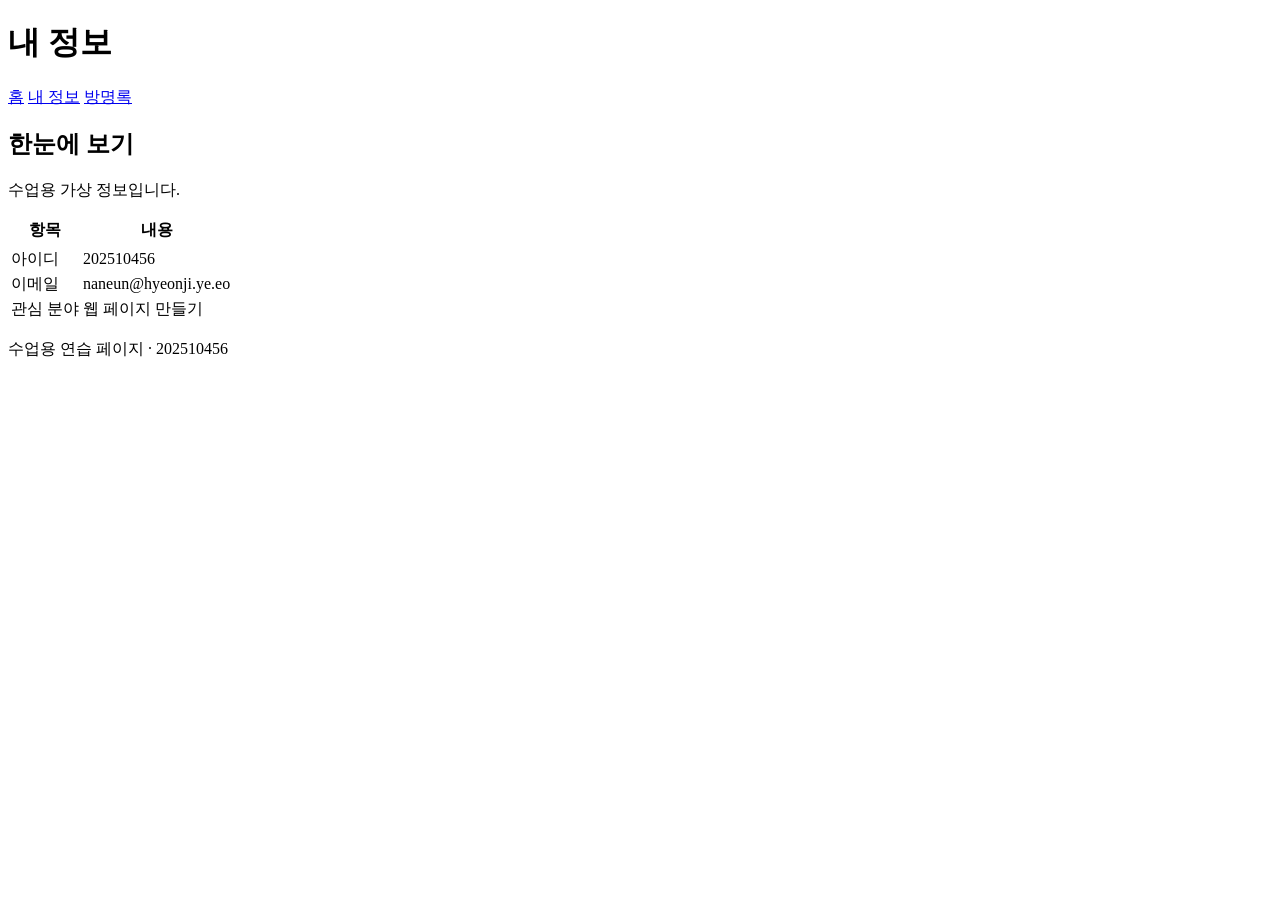
==== about.html @ 42174078 "about upload" ====
<!doctype html>
<html lang="ko">
  <head>
    <meta charset="utf-8">
    <meta name="viewport" content="width=device-width, initial-scale=1">
    <title>my-web · 내 정보</title>
  </head>
  <body>
    <header>
      <h1>내 정보</h1>
      <nav>
        <a href="index.html">홈</a>
        <a href="about.html">내 정보</a>
        <a href="guestbook.html">방명록</a>
      </nav>
    </header>
    <main>
      <h2>한눈에 보기</h2>
      <p>수업용 가상 정보입니다.</p>
      <table>
        <tr>
          <th>항목</th>
          <th>내용</th>
        </tr>
        <td></td>
        <tr>
          <td>아이디</td>
          <td>202510456</td>
        </tr>
        <tr>
          <td>이메일</td>
          <td>naneun@hyeonji.ye.eo</td>
        </tr>
        <tr>
          <td>관심 분야</td>
          <td>웹 페이지 만들기</td>
        </tr>
      </table>
    </main>
    <footer>
      <p>수업용 연습 페이지 · 202510456</p>
    </footer>
  </body>
</html>
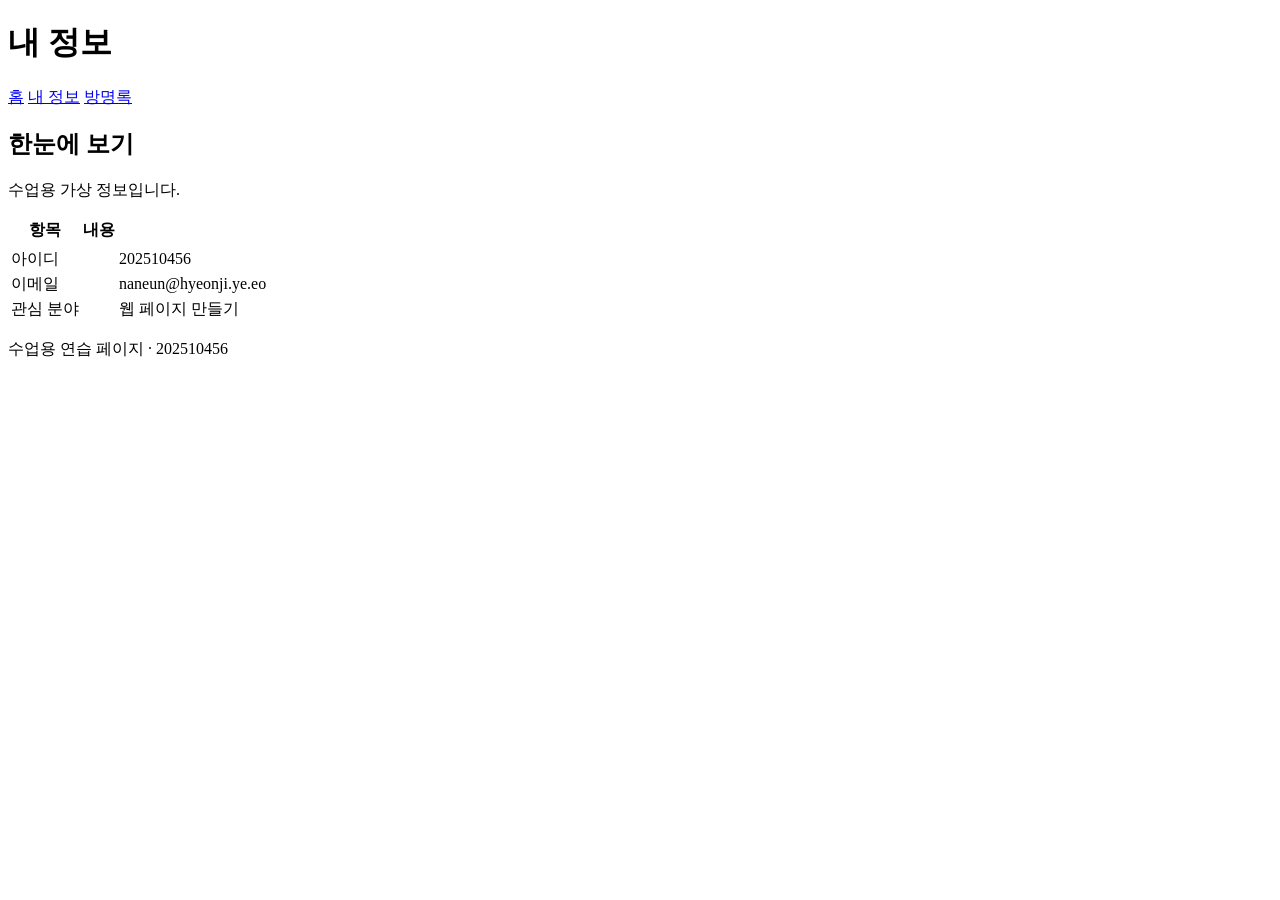
==== commit e1798fb9: "about upload" ====
--- a/about.html
+++ b/about.html
@@ -25,14 +25,17 @@
         <td></td>
         <tr>
           <td>아이디</td>
+          <td></td>
           <td>202510456</td>
         </tr>
         <tr>
           <td>이메일</td>
+          <td></td>
           <td>naneun@hyeonji.ye.eo</td>
         </tr>
         <tr>
           <td>관심 분야</td>
+          <td></td>
           <td>웹 페이지 만들기</td>
         </tr>
       </table>
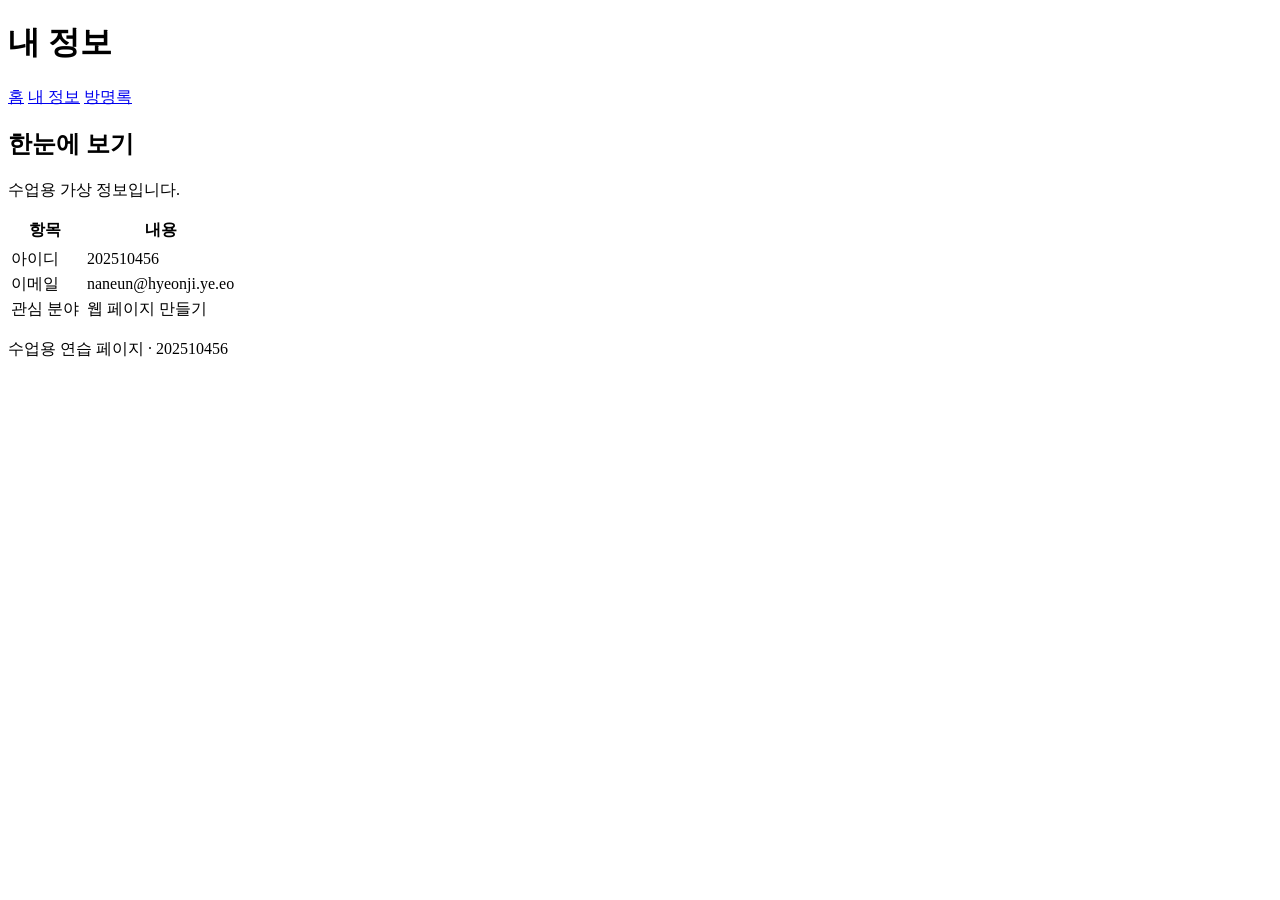
==== commit 08a89e23: "about upload" ====
--- a/about.html
+++ b/about.html
@@ -20,22 +20,23 @@
       <table>
         <tr>
           <th>항목</th>
+          <th> </th>
           <th>내용</th>
         </tr>
         <td></td>
         <tr>
           <td>아이디</td>
-          <td></td>
+          <td> </td>
           <td>202510456</td>
         </tr>
         <tr>
           <td>이메일</td>
-          <td></td>
+          <td> </td>
           <td>naneun@hyeonji.ye.eo</td>
         </tr>
         <tr>
           <td>관심 분야</td>
-          <td></td>
+          <td> </td>
           <td>웹 페이지 만들기</td>
         </tr>
       </table>
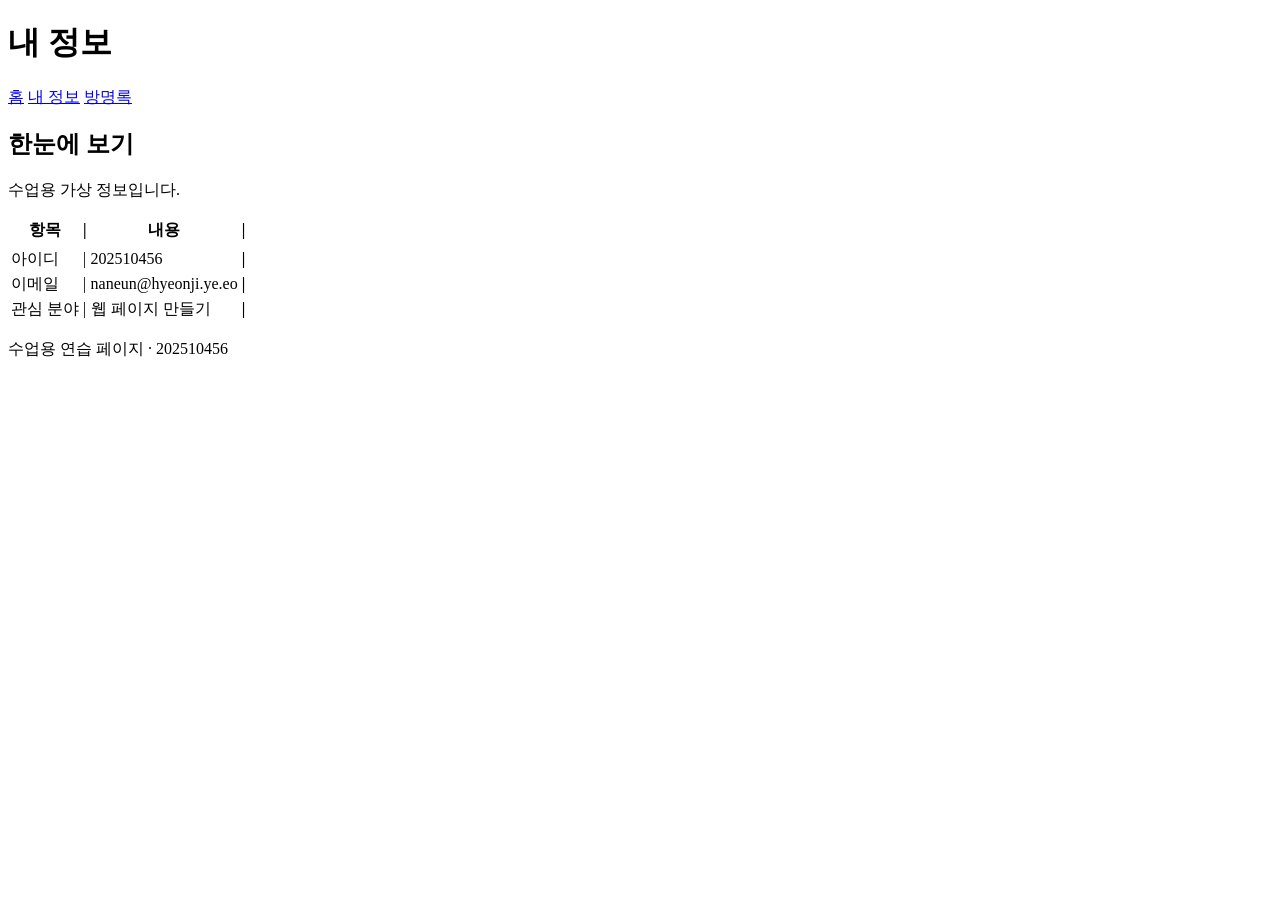
==== commit 1bcd5dc3: "about upload" ====
--- a/about.html
+++ b/about.html
@@ -4,6 +4,7 @@
     <meta charset="utf-8">
     <meta name="viewport" content="width=device-width, initial-scale=1">
     <title>my-web · 내 정보</title>
+    <link rel="stylesheet" href="styles.css">
   </head>
   <body>
     <header>
@@ -20,24 +21,28 @@
       <table>
         <tr>
           <th>항목</th>
-          <th> </th>
+          <th>|</th>
           <th>내용</th>
+          <th>|</th>
         </tr>
         <td></td>
         <tr>
           <td>아이디</td>
-          <td> </td>
+          <td> | </td>
           <td>202510456</td>
+          <th> | </th>
         </tr>
         <tr>
           <td>이메일</td>
-          <td> </td>
+          <td> | </td>
           <td>naneun@hyeonji.ye.eo</td>
+          <th> | </th>
         </tr>
         <tr>
           <td>관심 분야</td>
-          <td> </td>
+          <td> | </td>
           <td>웹 페이지 만들기</td>
+          <th> | </th>
         </tr>
       </table>
     </main>
